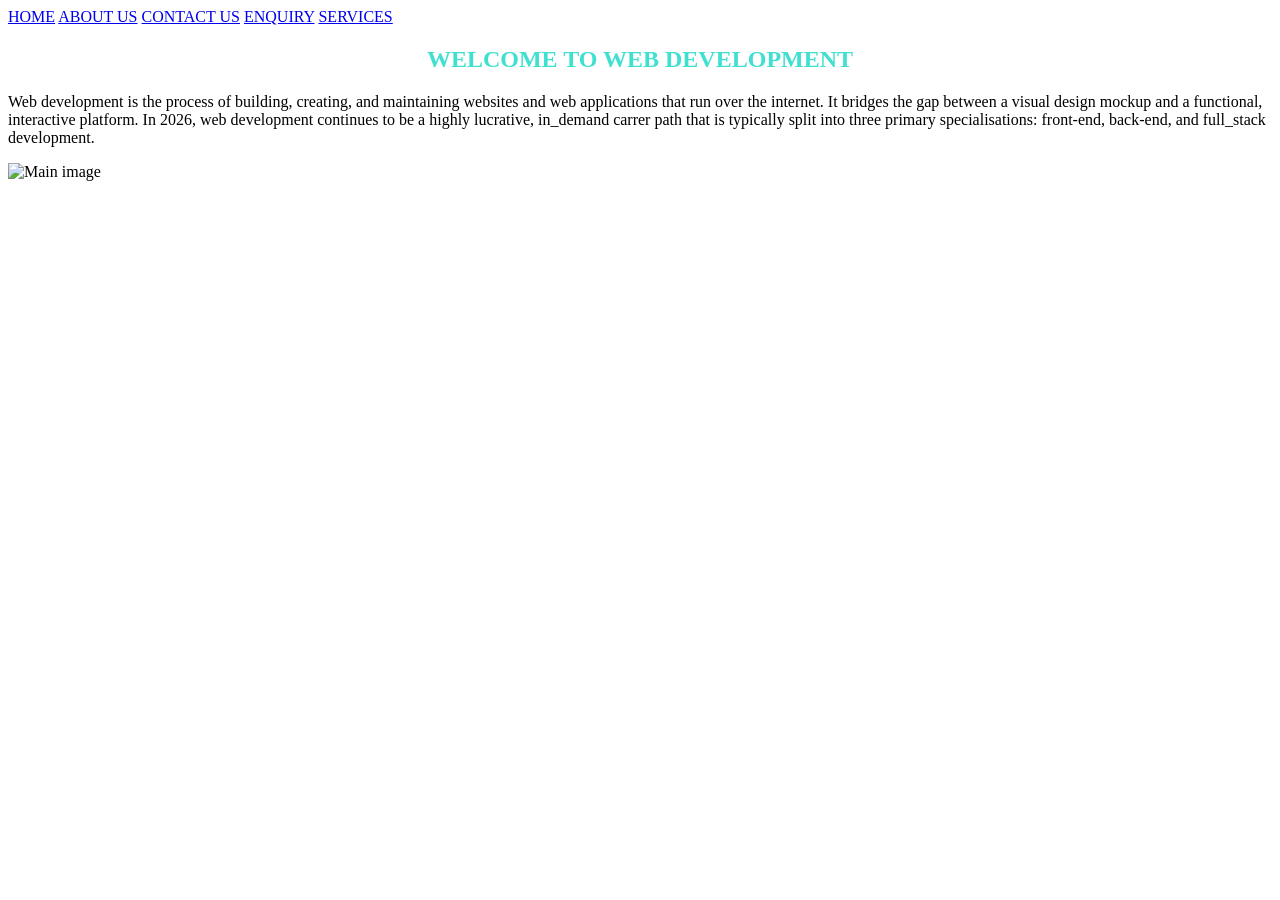
==== pages/index.html @ 0de6d3eb "git commit -m "Add cor pages and folder structure" ====
<!DOCTYPE html>
<html lang="en">
<head>
    <meta charset="UTF-8">
    <meta name="viewport" content="width=device-width, initial-scale+1.0">
    <title>SOLSICE_SUN | HOME</title>
</head>
<body>
    <header>
        <!--Logo goes here-->
        <!--Navigation links-->
        <nav>
            <a href="./index.html">HOME</a>
            <a href="#">ABOUT US</a>
            <a href="./pages/contact.html">CONTACT US</a>
            <a href="#">ENQUIRY</a>
            <a href="#">SERVICES</a>
        </nav>
    </header>
    <!--Main section-->
    <main>
        <!--First Section-->
        <section>
            <!--Welcome message-->
            <h1 style="color: turquoise; text-align:center;">WELCOME TO WEB DEVELOPMENT</h1>
            <!--Website description paragraph-->
            <p>Web development is the process of building, creating, and maintaining websites and web applications that run over the internet.
                It bridges the gap between a visual design mockup and a functional, interactive platform.
                In 2026, web development continues to be a highly lucrative,
                in_demand carrer path that is typically split into three primary specialisations:
                front-end, back-end, and full_stack development.</p>
            <!--Insert an image-->
            <img src="C:\Users\Student\Documents\GitHub\MyGlobe2\assets\images\sebastien-gabriel--IMlv9Jlb24-unsplash.jpg" width="100%" alt="Main image">
        </section>
        <!--Footer Section-->
        <footer>

        </footer>
    </main>
</body>
</html>
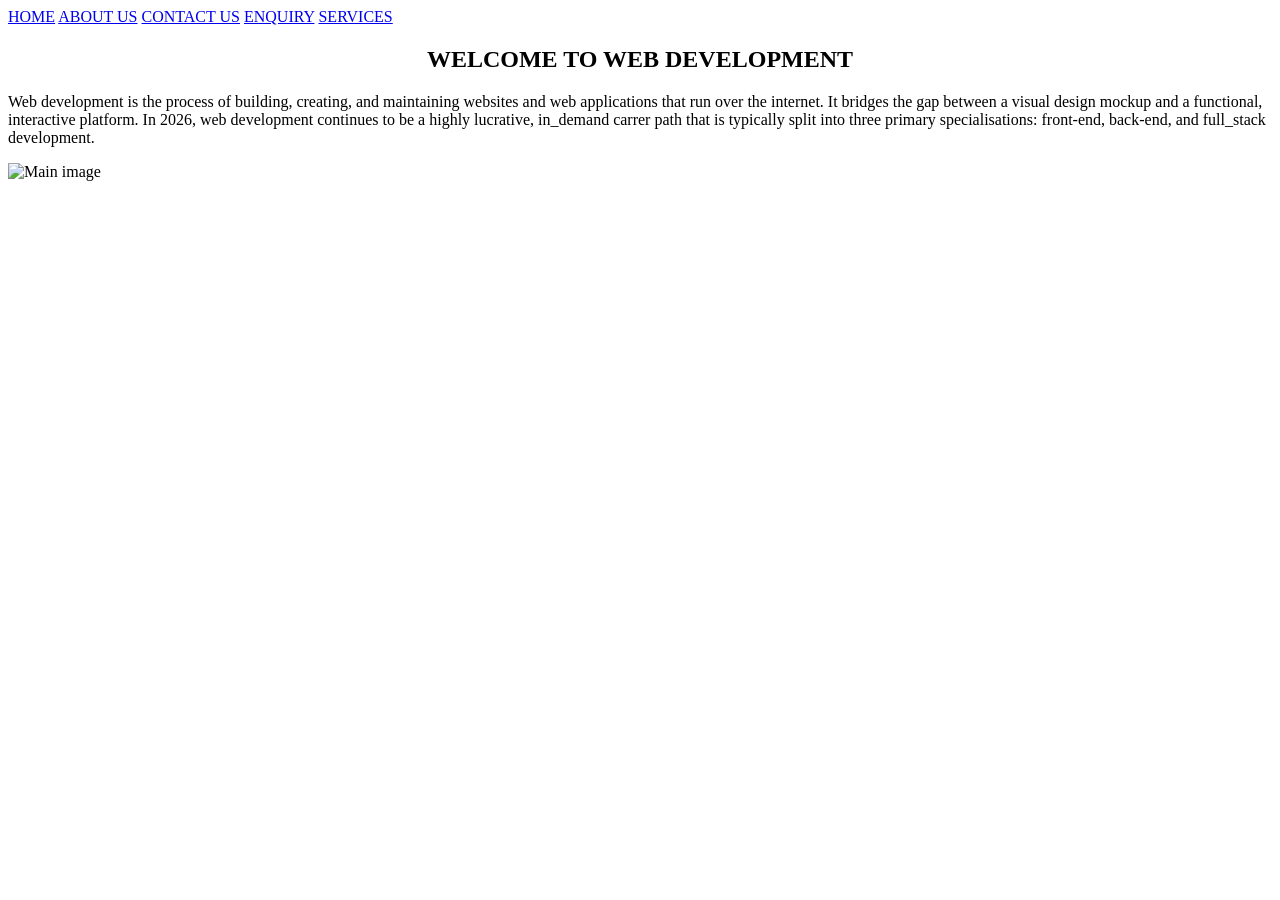
==== commit 5e8cadf7: "ST10480215: Add core pages and folder structure" ====
--- a/pages/index.html
+++ b/pages/index.html
@@ -11,9 +11,9 @@
         <!--Navigation links-->
         <nav>
             <a href="./index.html">HOME</a>
-            <a href="#">ABOUT US</a>
-            <a href="./pages/contact.html">CONTACT US</a>
-            <a href="#">ENQUIRY</a>
+            <a href="./about.html">ABOUT US</a>
+            <a href="./contact.html">CONTACT US</a>
+            <a href="./enquiry.html">ENQUIRY</a>
             <a href="#">SERVICES</a>
         </nav>
     </header>
@@ -22,7 +22,7 @@
         <!--First Section-->
         <section>
             <!--Welcome message-->
-            <h1 style="color: turquoise; text-align:center;">WELCOME TO WEB DEVELOPMENT</h1>
+            <h1 style="color: black; text-align:center;">WELCOME TO WEB DEVELOPMENT</h1>
             <!--Website description paragraph-->
             <p>Web development is the process of building, creating, and maintaining websites and web applications that run over the internet.
                 It bridges the gap between a visual design mockup and a functional, interactive platform.
